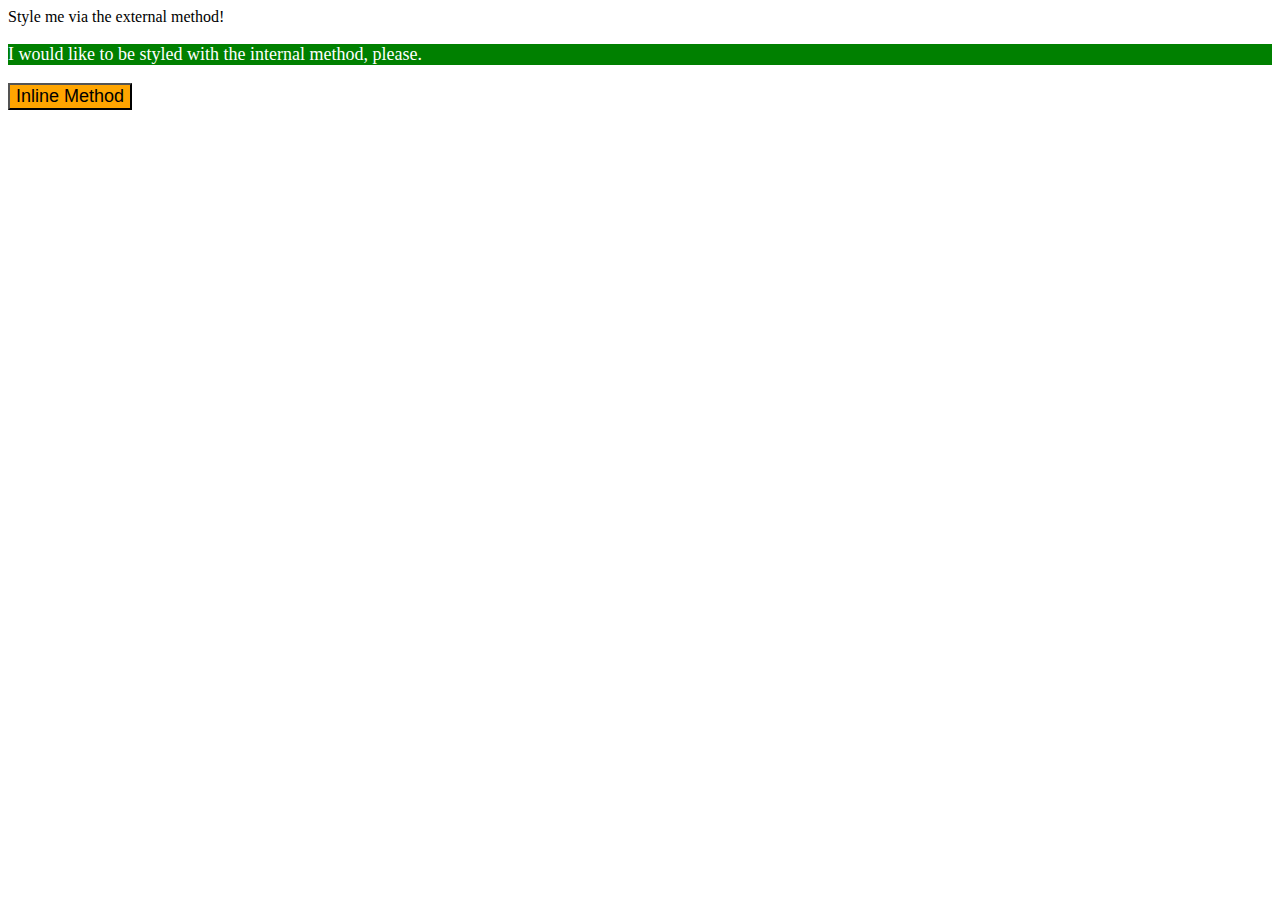
==== foundations/01-css-methods/index.html @ 3a5149c0 "Add external style.css file link" ====
<!DOCTYPE html>
<html lang="en">

<head>
  <meta charset="UTF-8">
  <meta http-equiv="X-UA-Compatible" content="IE=edge">
  <meta name="viewport" content="width=device-width, initial-scale=1.0">
  <title>Methods for Adding CSS</title>
  <link rel="stylesheet" href="style.css">
  <style>
    p {
      background: green;
      color: white;
      font-size: 18px;
    }
  </style>
</head>

<body>
  <div>Style me via the external method!</div>
  <p>I would like to be styled with the internal method, please.</p>
  <button style="background: orange; font-size: 18px;">Inline Method</button>
</body>

</html>
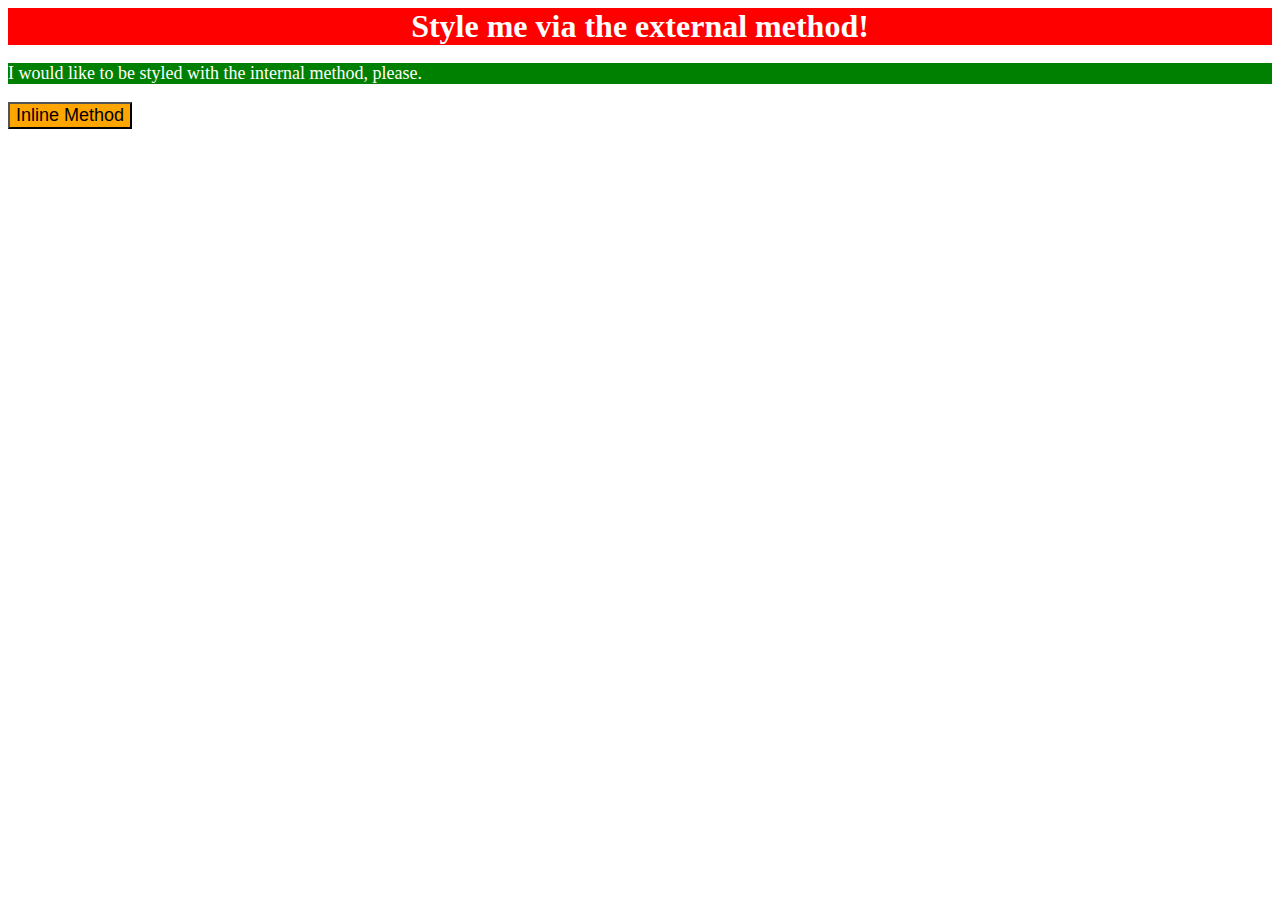
==== commit 2e412200: "delete button and Add button" ====
--- a/foundations/01-css-methods/index.html
+++ b/foundations/01-css-methods/index.html
@@ -19,7 +19,7 @@
 <body>
   <div>Style me via the external method!</div>
   <p>I would like to be styled with the internal method, please.</p>
-  <button style="background: orange; font-size: 18px;">Inline Method</button>
+  <button style="background: orange; font-size: 18px;">Inline Method</button>  
 </body>
 
 </html>--- a/foundations/01-css-methods/style.css
+++ b/foundations/01-css-methods/style.css
@@ -0,0 +1,8 @@
+
+div {
+   background: red;
+   color: white; 
+   font-size: 32px;
+   text-align: center;
+   font-weight: bold;
+}